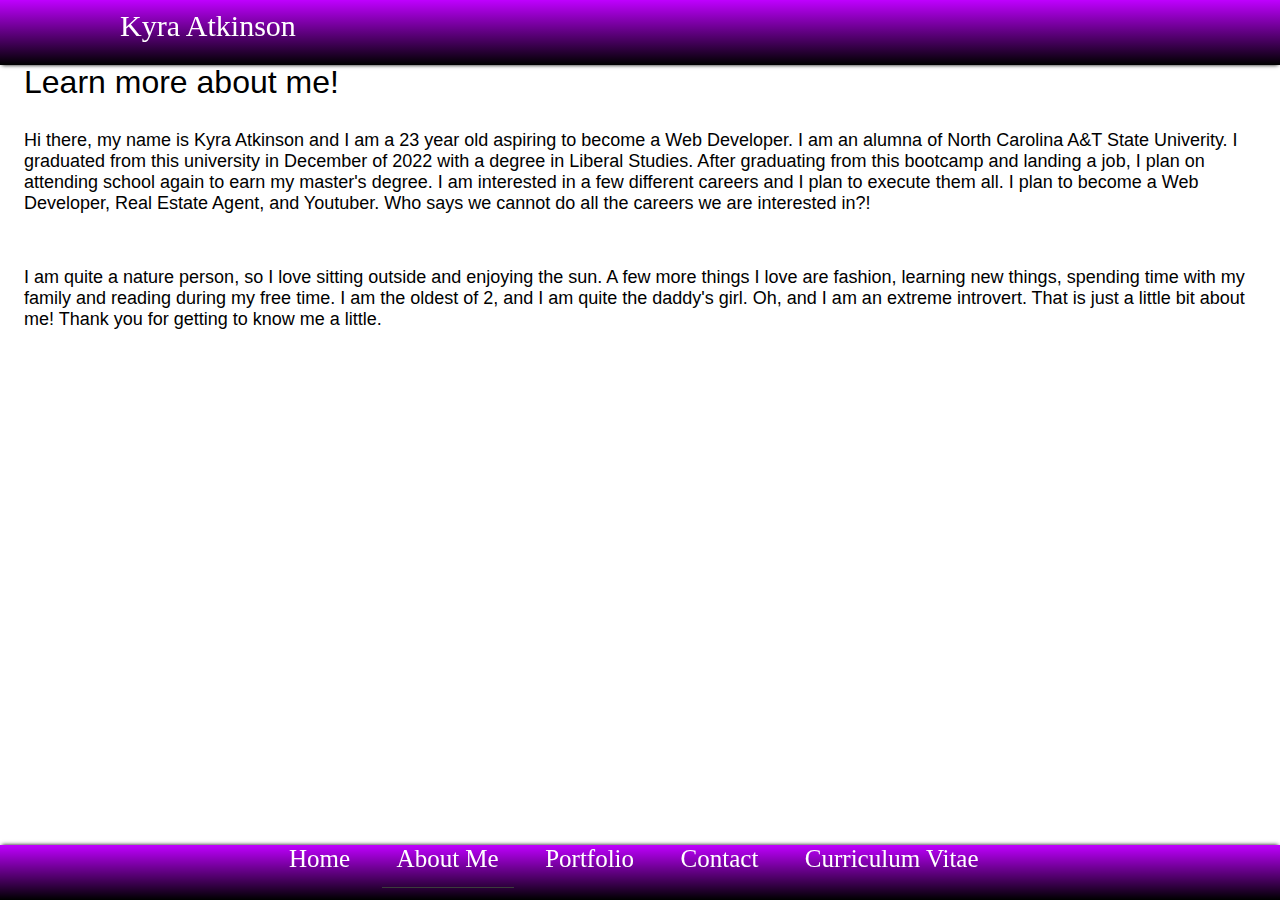
==== About Me.html @ fd84bdf7 "Files for my personalsite project" ====
<!DOCTYPE html>
<html lang="en">
<head>
  <meta charset="UTF-8">
  <meta http-equiv="X-UA-Compatible" content="IE=edge">
  <meta name="viewport" content="width=device-width, initial-scale=1.0">
  <title>Kyra's Personal Site- About Me</title>
    <!-- styles for all pages -->
    <link rel="stylesheet" href="layout.css" />
    <!-- styles for this page -->
    <link rel="stylesheet" href="About Me.css" />
  </head>
  <body>
    <header>
      <span class="name">Kyra Atkinson</span>
    </header>
    <main>
      <h1>
       Learn more about me!
      </h1>
      <section>
        <p>Hi there, my name is Kyra Atkinson and I am a 23 year old aspiring to become a Web Developer. I am an alumna of North Carolina A&T State Univerity. I graduated from this university in December of 2022 with a degree in Liberal Studies. After graduating from this bootcamp and landing a job, I plan on attending school again to earn my master's degree. I am interested in a few different careers and I plan to execute them all. I plan to become a Web Developer, Real Estate Agent, and Youtuber. Who says we cannot do all the careers we are interested in?!  </p>
        <br>
        <br>
        <br>
        <br>
        <p>  I am quite a nature person, so I love sitting outside and enjoying the sun. A few more things I love are fashion, learning new things, spending time with my family and reading during my free time. I am the oldest of 2, and I am quite the daddy's girl. Oh, and I am an extreme introvert. That is just a little bit about me! Thank you for getting to know me a little. </p>
      </section>
    </main>
    <footer>
      <nav class="nav">
        <a href="index.html">Home</a>
        <a class="active" href="About Me.html">About Me</a>
        <a href="Portfolio.html">Portfolio</a>
        <a href="Contact.html">Contact</a>
        <a href="Curriculum Vitae.html">Curriculum Vitae</a>

  
        </nav>
      </nav>
    </footer>
  </body>
</html>
---- layout.css ----
* {
  box-sizing: border-box;
  margin: 0px;
  padding: 0px;
  height: 65px;
}

html {
  font-family: 'Helvetica, Arial, sans-serif';
  font-size: 16px;
  background: white;
}

header {
  font-size: 30px;
  color: white;
  position: fixed;
  left: 0;
  right: 0;
  padding: .3em 4em;
  box-shadow: 0 2px 4px -2px black;
}

main {
  min-height: 100vh;
  padding: 64px 24px 96px;
  color: black;
  font-family: 'Helvetica, Arial, sans-serif'
}

.nav a {
  text-decoration: none;
  color: white;
  margin-right: .5em;
  width: 100px;
  padding: 15px;
  font-size: 25px;
}

.nav a:hover {
  transition: all 0.4s ease 0s;
  color: rgb(227, 18, 209);
}


.nav a.active {
  border-bottom: 1px solid #3c3c3c;
}

footer{
box-sizing: border-box;
position: fixed;
height: 55px;
bottom: 0;
left: 0;
right: 0;
text-align: center;
box-shadow: 0 -2px 4px -2px black;
}


header, footer {
  background: linear-gradient(rgb(191, 0, 255), black);
}
---- About Me.css ----
h1, h2,p, section {
    font-family: Helvetica, Arial, sans-serif
  }
  
  h1 {
    font-weight: 300;
    font-size: 2em;
  }
  p {
    font-size: 18px;

  }
  
  
  section {
    border-top: 1px solid white;
  }
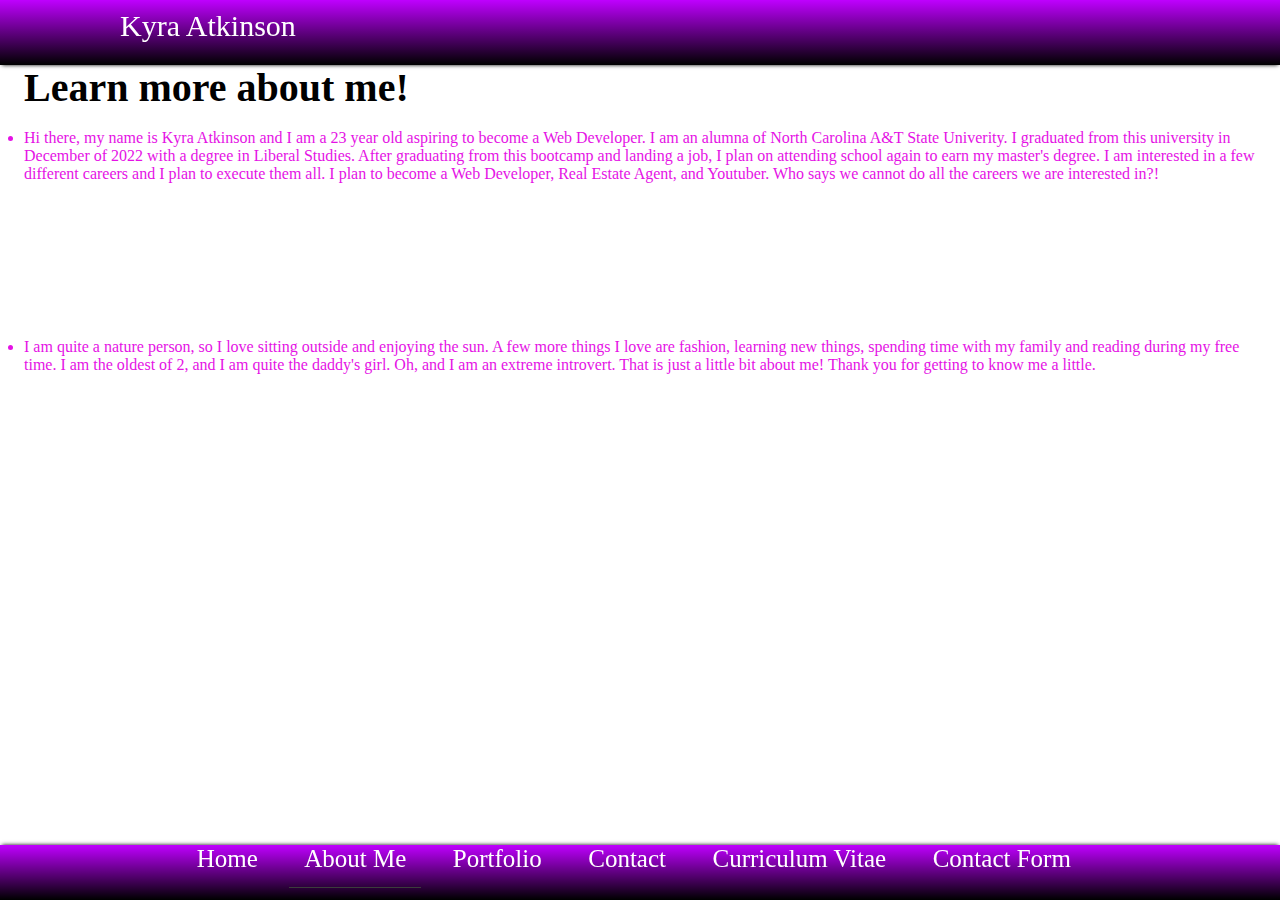
==== commit e289c103: "Updated project" ====
--- a/About Me.html
+++ b/About Me.html
@@ -19,12 +19,20 @@
        Learn more about me!
       </h1>
       <section>
-        <p>Hi there, my name is Kyra Atkinson and I am a 23 year old aspiring to become a Web Developer. I am an alumna of North Carolina A&T State Univerity. I graduated from this university in December of 2022 with a degree in Liberal Studies. After graduating from this bootcamp and landing a job, I plan on attending school again to earn my master's degree. I am interested in a few different careers and I plan to execute them all. I plan to become a Web Developer, Real Estate Agent, and Youtuber. Who says we cannot do all the careers we are interested in?!  </p>
+        <div id="content-flex">
+        <li>Hi there, my name is Kyra Atkinson and I am a 23 year old aspiring to become a Web Developer. I am an alumna of North Carolina A&T State Univerity. I graduated from this university in December of 2022 with a degree in Liberal Studies. After graduating from this bootcamp and landing a job, I plan on attending school again to earn my master's degree. I am interested in a few different careers and I plan to execute them all. I plan to become a Web Developer, Real Estate Agent, and Youtuber. Who says we cannot do all the careers we are interested in?!  </li>
+        </div>
         <br>
         <br>
         <br>
         <br>
-        <p>  I am quite a nature person, so I love sitting outside and enjoying the sun. A few more things I love are fashion, learning new things, spending time with my family and reading during my free time. I am the oldest of 2, and I am quite the daddy's girl. Oh, and I am an extreme introvert. That is just a little bit about me! Thank you for getting to know me a little. </p>
+        <br>
+        <br>
+        <br>
+        <br>
+        <div id="content-flexs">
+        <li>  I am quite a nature person, so I love sitting outside and enjoying the sun. A few more things I love are fashion, learning new things, spending time with my family and reading during my free time. I am the oldest of 2, and I am quite the daddy's girl. Oh, and I am an extreme introvert. That is just a little bit about me! Thank you for getting to know me a little. </li>
+      </div>
       </section>
     </main>
     <footer>
@@ -34,6 +42,7 @@
         <a href="Portfolio.html">Portfolio</a>
         <a href="Contact.html">Contact</a>
         <a href="Curriculum Vitae.html">Curriculum Vitae</a>
+        <a href="form.html">Contact Form</a>
 
   
         </nav>
--- a/layout.css
+++ b/layout.css
@@ -25,7 +25,7 @@
 main {
   min-height: 100vh;
   padding: 64px 24px 96px;
-  color: black;
+  color: rgb(229, 18, 229);
   font-family: 'Helvetica, Arial, sans-serif'
 }
 
--- a/About Me.css
+++ b/About Me.css
@@ -1,17 +1,22 @@
-h1, h2,p, section {
-    font-family: Helvetica, Arial, sans-serif
+
+  
+   h1 {
+    font-size: 2.5em;
+    color: black;
+  } 
+  
+  .content-flex{
+    display: flex;
+    flex-direction: row;
+    flex-wrap: nowrap;
+    text-align: center;
+    border: 5rem solid black;
   }
-  
-  h1 {
-    font-weight: 300;
-    font-size: 2em;
-  }
-  p {
-    font-size: 18px;
 
-  }
-  
-  
-  section {
-    border-top: 1px solid white;
+  .content-flexs {
+    display: flex;
+    flex-direction: row;
+    flex-wrap: nowrap;
+    text-align: center;
+    border: 5rem solid black;
   }